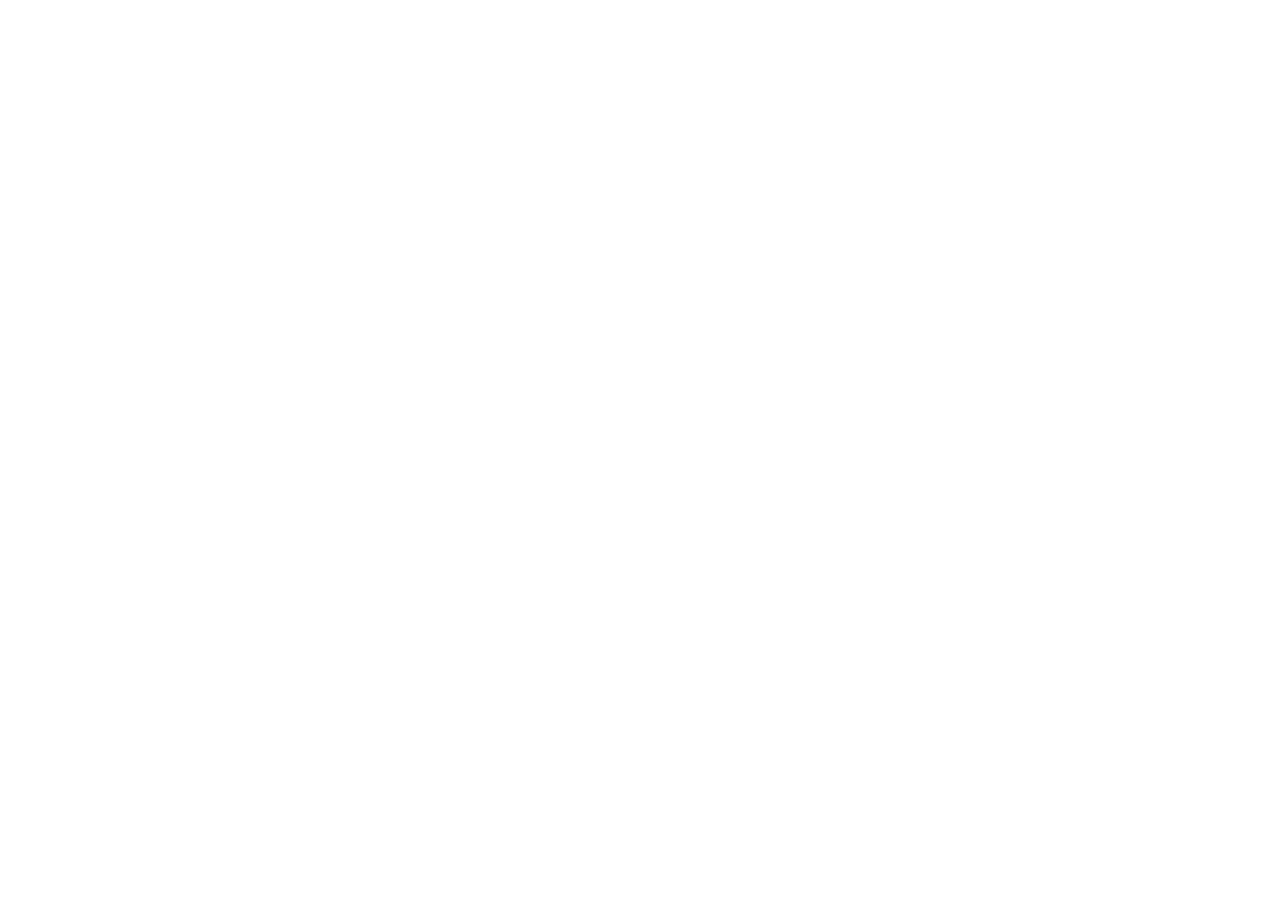
==== html/usuarios.html @ e00b1e72 "ecommerceAcosta" ====
<!doctype html>
<html lang="en">
  <head>
    <meta charset="utf-8">
    <meta name="viewport" content="width=device-width, initial-scale=1">
    <title>Ecommerce</title>
    <link href="https://cdn.jsdelivr.net/npm/bootstrap@5.3.2/dist/css/bootstrap.min.css" rel="stylesheet" integrity="sha384-T3c6CoIi6uLrA9TneNEoa7RxnatzjcDSCmG1MXxSR1GAsXEV/Dwwykc2MPK8M2HN" crossorigin="anonymous">
  </head>
  <body>
    
    <script src="https://cdn.jsdelivr.net/npm/bootstrap@5.3.2/dist/js/bootstrap.bundle.min.js" integrity="sha384-C6RzsynM9kWDrMNeT87bh95OGNyZPhcTNXj1NW7RuBCsyN/o0jlpcV8Qyq46cDfL" crossorigin="anonymous"></script>
  </body>
</html>
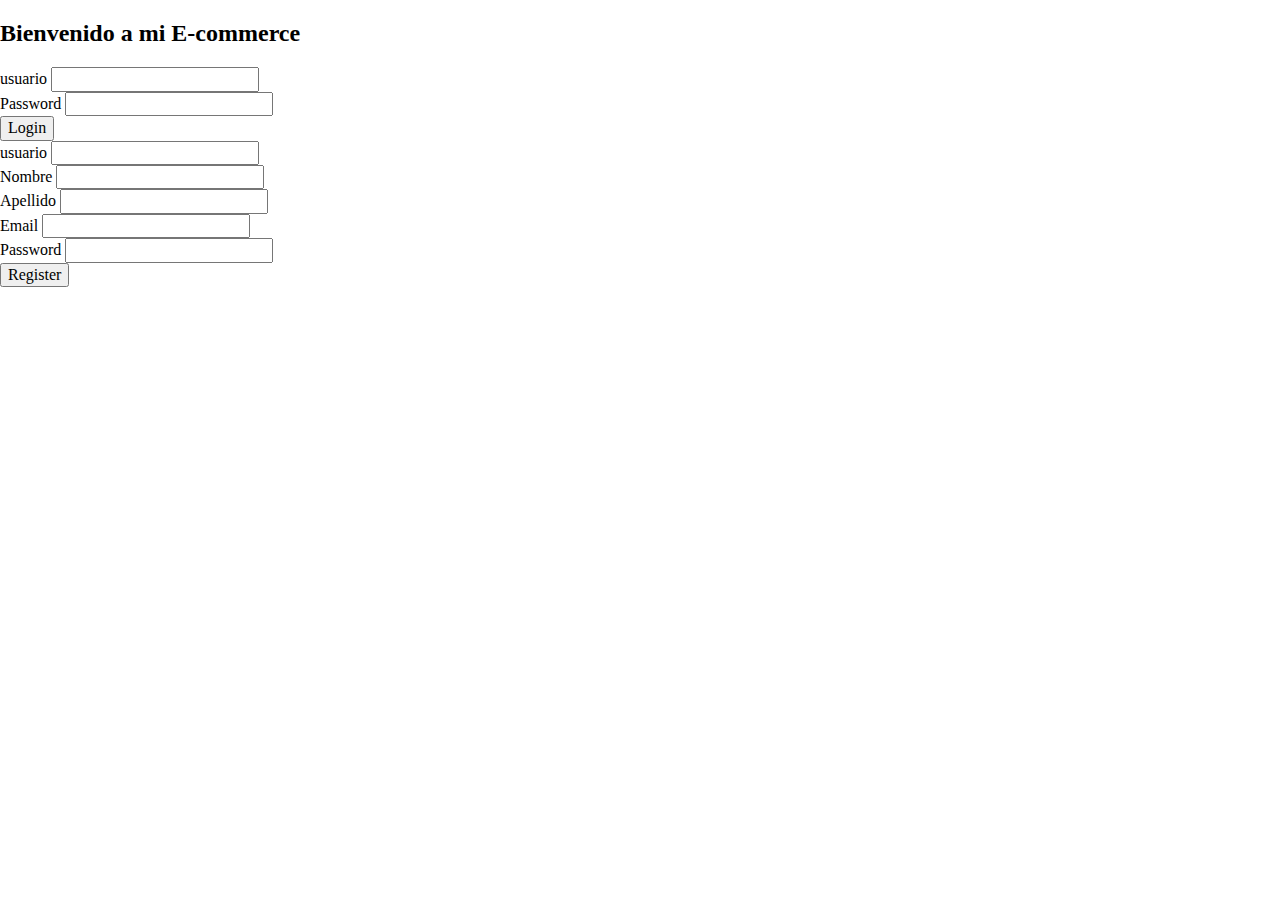
==== commit b8ae660c: "ProyectoFinalACOSTA" ====
--- a/html/usuarios.html
+++ b/html/usuarios.html
@@ -4,10 +4,51 @@
     <meta charset="utf-8">
     <meta name="viewport" content="width=device-width, initial-scale=1">
     <title>Ecommerce</title>
+    <link rel="stylesheet" href="../css/normalize.css">
     <link href="https://cdn.jsdelivr.net/npm/bootstrap@5.3.2/dist/css/bootstrap.min.css" rel="stylesheet" integrity="sha384-T3c6CoIi6uLrA9TneNEoa7RxnatzjcDSCmG1MXxSR1GAsXEV/Dwwykc2MPK8M2HN" crossorigin="anonymous">
   </head>
   <body>
-    
+    <h2>Bienvenido a mi E-commerce</h2>
+
+    <form id="user__login">
+      <div>
+        <label for="user">usuario</label>
+        <input type="text" name="" id="user">
+      </div>
+      <div>
+        <label for="password">Password</label>
+        <input type="password" name="" id="password">
+      </div>
+      <button type="submit" id="btn__login">Login</button>
+    </form>
+
+    <form id="user__register">
+      <div>
+        <label for="new__user">usuario</label>
+        <input type="text" name="" id="new__user">
+      </div>
+      <div>
+        <label for="name">Nombre</label>
+        <input type="text" name="" id="user__name">
+      </div>
+      <div>
+        <label for="last__name">Apellido</label>
+        <input type="text" name="" id="user__lastName">
+      </div>
+      <div>
+        <label for="email">Email</label>
+        <input type="email" name="" id="email">
+      </div>
+      <div>
+        <label for="new__password">Password</label>
+        <input type="password" name="" id="new__password">
+      </div>
+      <button type="submit" id="btn__register">Register</button>
+    </form>
+
+
+
+    <script type="module" src="../JS/usuario.js"></script>
     <script src="https://cdn.jsdelivr.net/npm/bootstrap@5.3.2/dist/js/bootstrap.bundle.min.js" integrity="sha384-C6RzsynM9kWDrMNeT87bh95OGNyZPhcTNXj1NW7RuBCsyN/o0jlpcV8Qyq46cDfL" crossorigin="anonymous"></script>
   </body>
 </html>